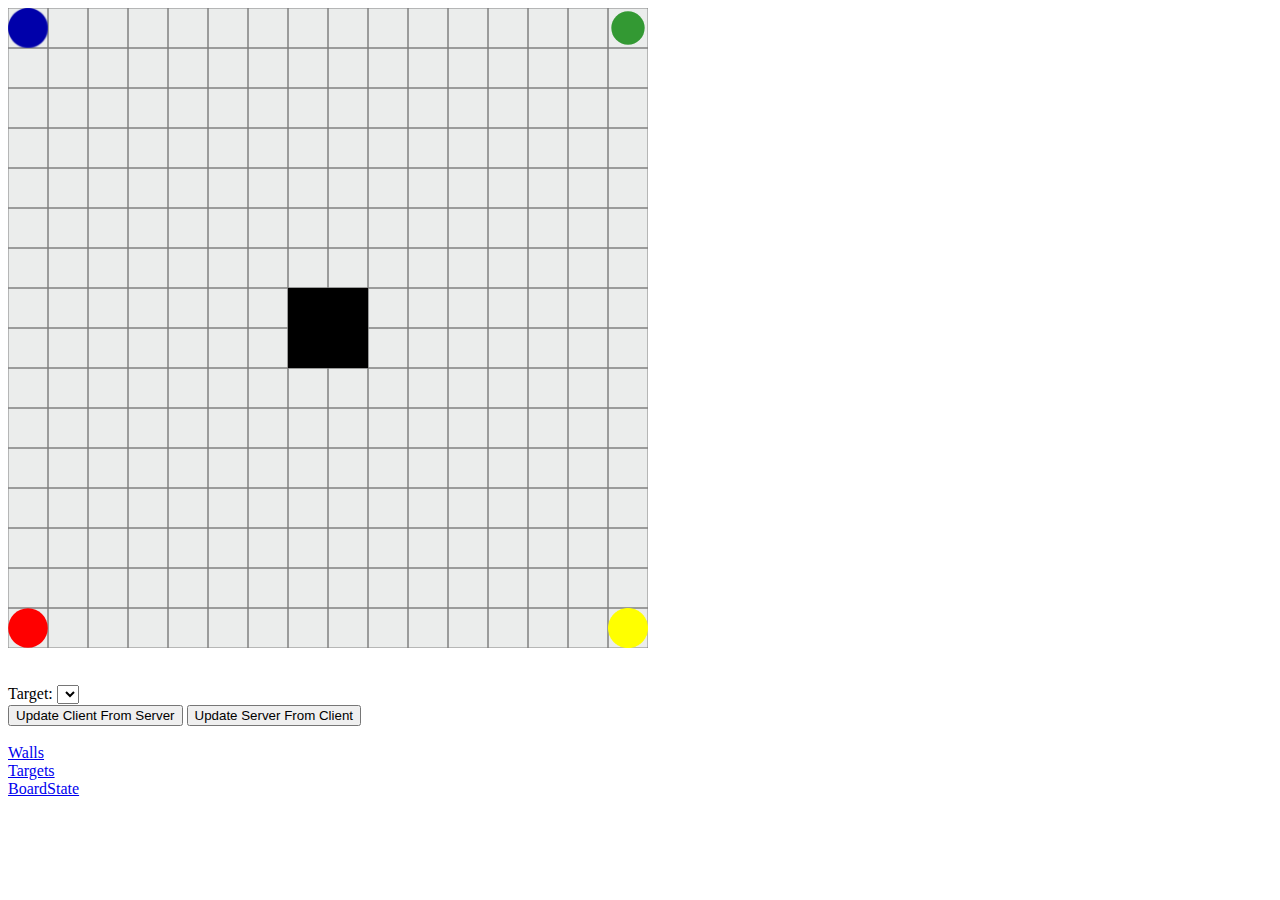
==== richochetrobots2/index.html @ be1b6a7b "a" ====
<html>

<head>
<link rel="stylesheet" type="text/css" href="mystyle.css">
<script
  src="https://ajax.googleapis.com/ajax/libs/jquery/1.12.4/jquery.min.js"></script>
<script src="myjavascript.js"></script>
</head>

<body onload="init()">
  <div id="board">
    <canvas id="canvasBoard" width="640" height="640"></canvas>
    <svg id="boardSvg" width="640" height="640">
    </svg>

    <img class="robot" id="redRobot" width="40" height="40"
      src="images/red_circle.svg" alt="Red Robot"
      onclick="justClicked('Red')"> <img class="robot"
      id="yellowRobot" width="40" height="40"
      src="images/yellow_circle.png" alt="Yellow Robot"
      onclick="justClicked('Yellow')"> <img class="robot"
      id="greenRobot" width="40" height="40"
      src="images/green_circle.svg" alt="Green Robot"
      onclick="justClicked('Green')"> <img class="robot"
      id="blueRobot" width="40" height="40" src="images/blue_circle.png"
      alt="Blue Robot" onclick="justClicked('Blue')">
  </div>

  <br/><br/>
  
  <div id="buttons">
    Target: <select id="targetListBox" onchange="targetSelectedFromListBox()"></select>
    <button id="solveGameButton" onclick="ajaxSolveGame()" style="visibility:hidden">Solve game</button>
    <br />
    
    <button onclick="ajaxUpdateClientFromServer()"> Update Client From Server</button>
    <button onclick="ajaxUpdateServerFromClient()"> Update Server From Client</button>
        
    <div id="message"></div>
    <div id="updates"></div>

    <br /> <a href="/ricochet/board/walls/get">Walls</a>
    <br /> <a href="/ricochet/board/targets/get">Targets</a>
    <br /> <a href="/ricochet/boardstate/get">BoardState</a>
</body>
</html>
---- richochetrobots2/mystyle.css ----
#board {
 position: relative;
 width: 640;
 height: 640;
}

#canvasBoard {
 position: absolute;
 display: block;
 z-index: 2;
}

#boardSvg {
 position: absolute;
 display: block;
 background-color: #ebedec;
 z-index: 1;
}


#redSquare {
 fill: rgb(225, 0, 0);
 x: 520;
 y: 400;
}

.robot {
 position: absolute;
 z-index: 99;
}

#blueRobot {
 top: 0;
 left: 0;
}

#greenRobot {
 top: 0;
 right: 0;
}

#redRobot {
 top: 600;
 left: 0;
}

#yellowRobot {
 top: 600;
 right: 0;
}
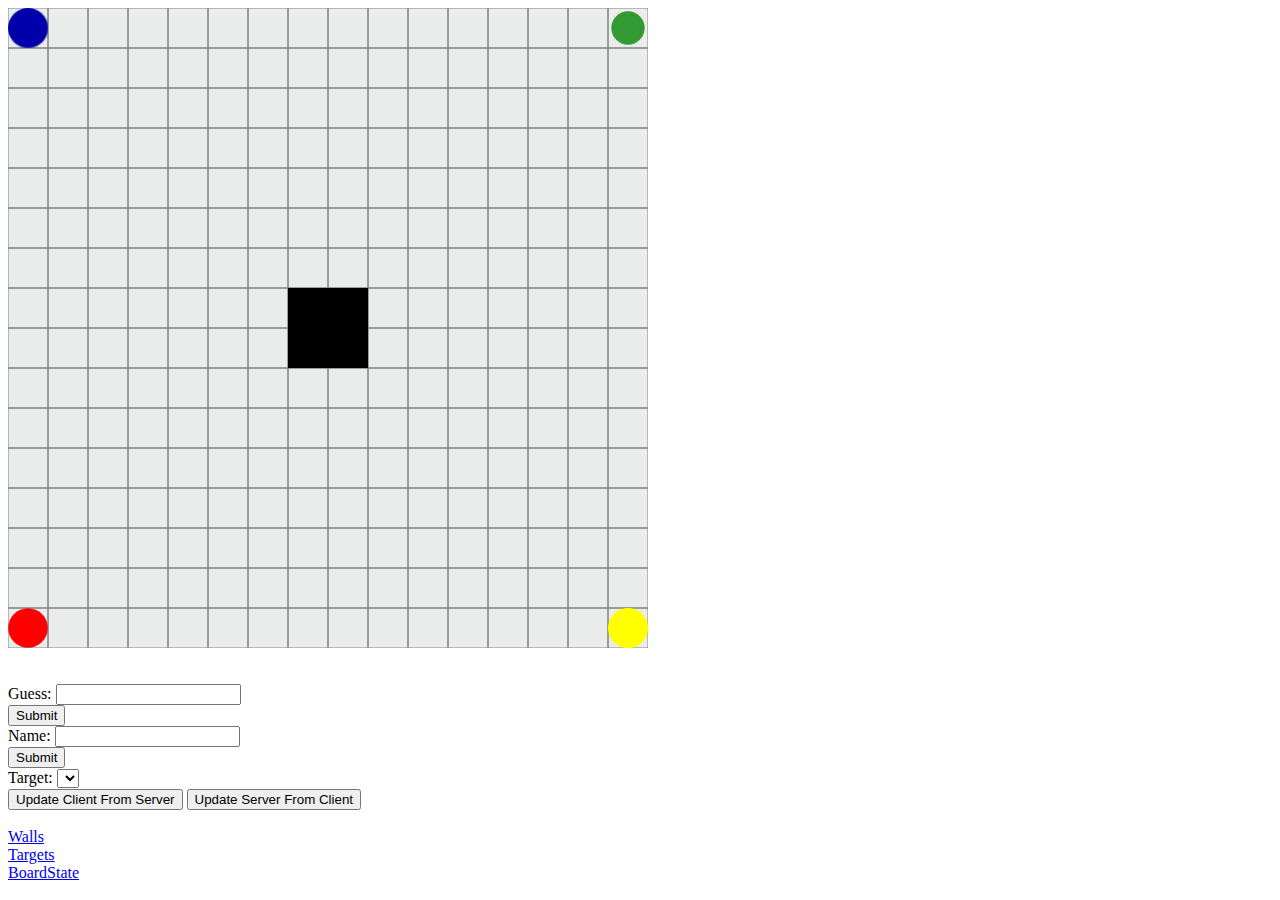
==== commit cfe14288: "a" ====
--- a/richochetrobots2/index.html
+++ b/richochetrobots2/index.html
@@ -8,6 +8,7 @@
 </head>
 
 <body onload="init()">
+
   <div id="board">
     <canvas id="canvasBoard" width="640" height="640"></canvas>
     <svg id="boardSvg" width="640" height="640">
@@ -28,6 +29,22 @@
 
   <br/><br/>
   
+  
+  <div id = "guesses">
+    Guess: <input id="guessBox" type="text"><br>
+    <button id="submitGuess" onclick="ajaxSubmitGuess()">
+    Submit
+    </button>
+    <div>
+    Name: <input id="nameBox" type="text"><br>
+    <button id="submitName" onclick="ajaxAddNewPlayer()">
+    Submit
+    </button>
+    </div>
+  </div>
+  
+  
+  
   <div id="buttons">
     Target: <select id="targetListBox" onchange="targetSelectedFromListBox()"></select>
     <button id="solveGameButton" onclick="ajaxSolveGame()" style="visibility:hidden">Solve game</button>
@@ -42,5 +59,9 @@
     <br /> <a href="/ricochet/board/walls/get">Walls</a>
     <br /> <a href="/ricochet/board/targets/get">Targets</a>
     <br /> <a href="/ricochet/boardstate/get">BoardState</a>
+    </div>
+  
 </body>
+
+
 </html>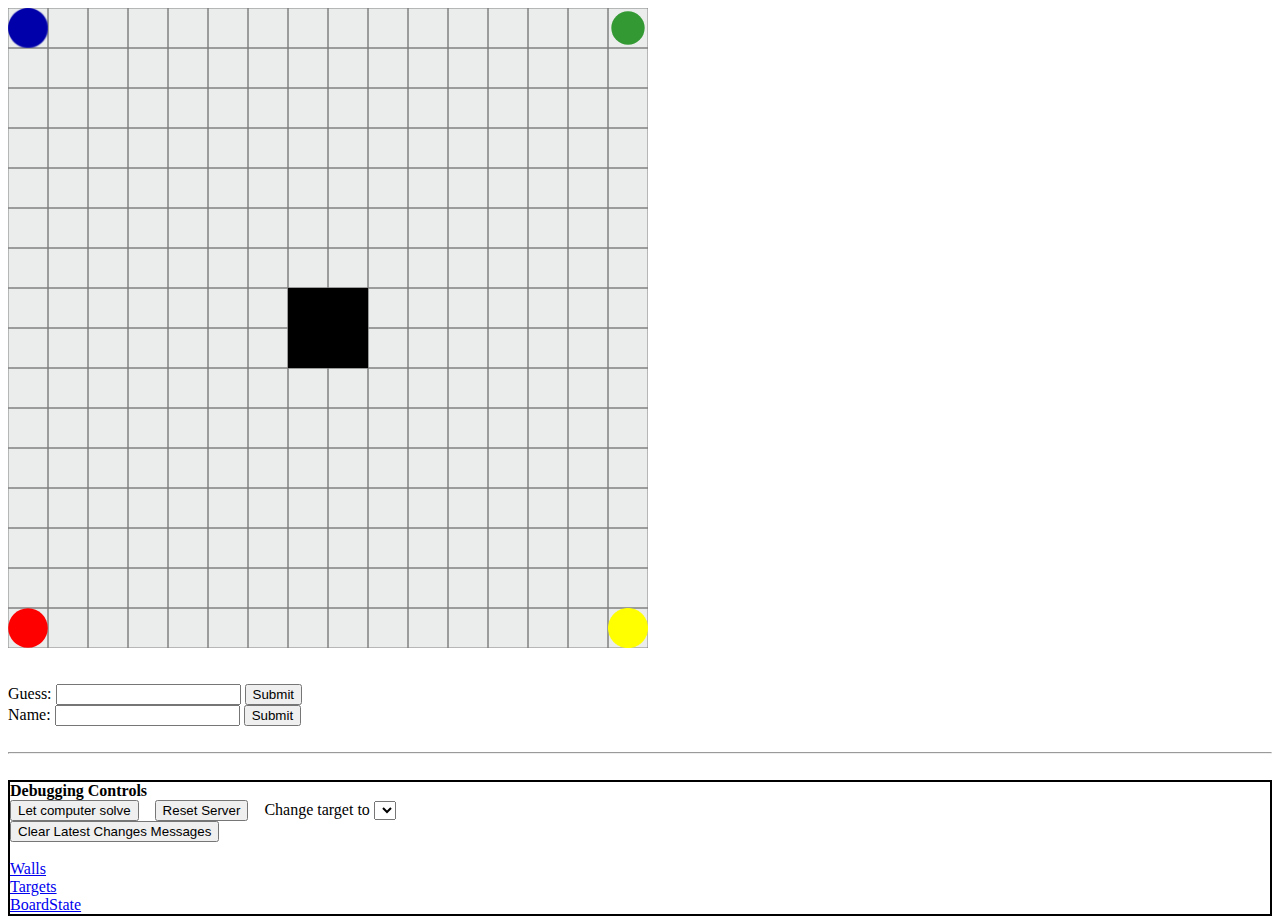
==== commit 24243755: "a" ====
--- a/richochetrobots2/index.html
+++ b/richochetrobots2/index.html
@@ -8,60 +8,57 @@
 </head>
 
 <body onload="init()">
-
   <div id="board">
     <canvas id="canvasBoard" width="640" height="640"></canvas>
-    <svg id="boardSvg" width="640" height="640">
-    </svg>
+    <svg id="boardSvg" width="640" height="640"></svg>
 
     <img class="robot" id="redRobot" width="40" height="40"
-      src="images/red_circle.svg" alt="Red Robot"
-      onclick="justClicked('Red')"> <img class="robot"
-      id="yellowRobot" width="40" height="40"
-      src="images/yellow_circle.png" alt="Yellow Robot"
-      onclick="justClicked('Yellow')"> <img class="robot"
-      id="greenRobot" width="40" height="40"
-      src="images/green_circle.svg" alt="Green Robot"
-      onclick="justClicked('Green')"> <img class="robot"
-      id="blueRobot" width="40" height="40" src="images/blue_circle.png"
-      alt="Blue Robot" onclick="justClicked('Blue')">
+      src="images/red_circle.svg"
+      onclick="justClicked('Red')">
+    <img class="robot" id="yellowRobot" width="40" height="40"
+      src="images/yellow_circle.png"
+      onclick="justClicked('Yellow')">
+    <img class="robot" id="greenRobot" width="40" height="40"
+      src="images/green_circle.svg"
+      onclick="justClicked('Green')">
+    <img class="robot" id="blueRobot" width="40" height="40"
+       src="images/blue_circle.png"
+      onclick="justClicked('Blue')">
   </div>
 
   <br/><br/>
   
+  <div id = "guesses">
+    <div>
+    Guess: <input id="guessBox" type="text"> <button id="submitGuess" onclick="ajaxSubmitGuess()">Submit</button>
+    </div>
+    <div>
+    Name: <input id="nameBox" type="text"> <button id="submitName" onclick="ajaxAddNewPlayer()">Submit</button>
+    </div>
+  </div>
+
+  <div id="message"></div>
   
-  <div id = "guesses">
-    Guess: <input id="guessBox" type="text"><br>
-    <button id="submitGuess" onclick="ajaxSubmitGuess()">
-    Submit
-    </button>
+  <br/><hr><br/>
+  
+  <div id="debugDiv">
+    <strong>Debugging Controls</strong>
+    <br/>
+    <button id="solveGameButton" onclick="ajaxSolveGame()">Let computer solve</button>
+    &nbsp;&nbsp;
+    <button onclick="ajaxResetServer()">Reset Server</button>
+    &nbsp;&nbsp;
+    Change target to <select id="targetListBox" onchange="targetSelectedFromListBox()"></select>
+    
+    <br/><button onclick="clearLatestChangesMessages()">Clear Latest Changes Messages</button>
+    <div id="latestChangesMessages"></div>
+
     <div>
-    Name: <input id="nameBox" type="text"><br>
-    <button id="submitName" onclick="ajaxAddNewPlayer()">
-    Submit
-    </button>
+      <br /> <a href="/ricochet/board/walls/get">Walls</a>
+      <br /> <a href="/ricochet/board/targets/get">Targets</a>
+      <br /> <a href="/ricochet/boardstate/get">BoardState</a>
     </div>
   </div>
   
-  
-  
-  <div id="buttons">
-    Target: <select id="targetListBox" onchange="targetSelectedFromListBox()"></select>
-    <button id="solveGameButton" onclick="ajaxSolveGame()" style="visibility:hidden">Solve game</button>
-    <br />
-    
-    <button onclick="ajaxUpdateClientFromServer()"> Update Client From Server</button>
-    <button onclick="ajaxUpdateServerFromClient()"> Update Server From Client</button>
-        
-    <div id="message"></div>
-    <div id="updates"></div>
-
-    <br /> <a href="/ricochet/board/walls/get">Walls</a>
-    <br /> <a href="/ricochet/board/targets/get">Targets</a>
-    <br /> <a href="/ricochet/boardstate/get">BoardState</a>
-    </div>
-  
 </body>
-
-
 </html>--- a/richochetrobots2/mystyle.css
+++ b/richochetrobots2/mystyle.css
@@ -17,14 +17,8 @@
  z-index: 1;
 }
 
-
-#redSquare {
- fill: rgb(225, 0, 0);
- x: 520;
- y: 400;
-}
-
 .robot {
+ visibility: hidden;
  position: absolute;
  z-index: 99;
 }
@@ -47,4 +41,9 @@
 #yellowRobot {
  top: 600;
  right: 0;
+}
+
+#debugDiv {
+  border-style: solid;
+  border-width: 2;
 }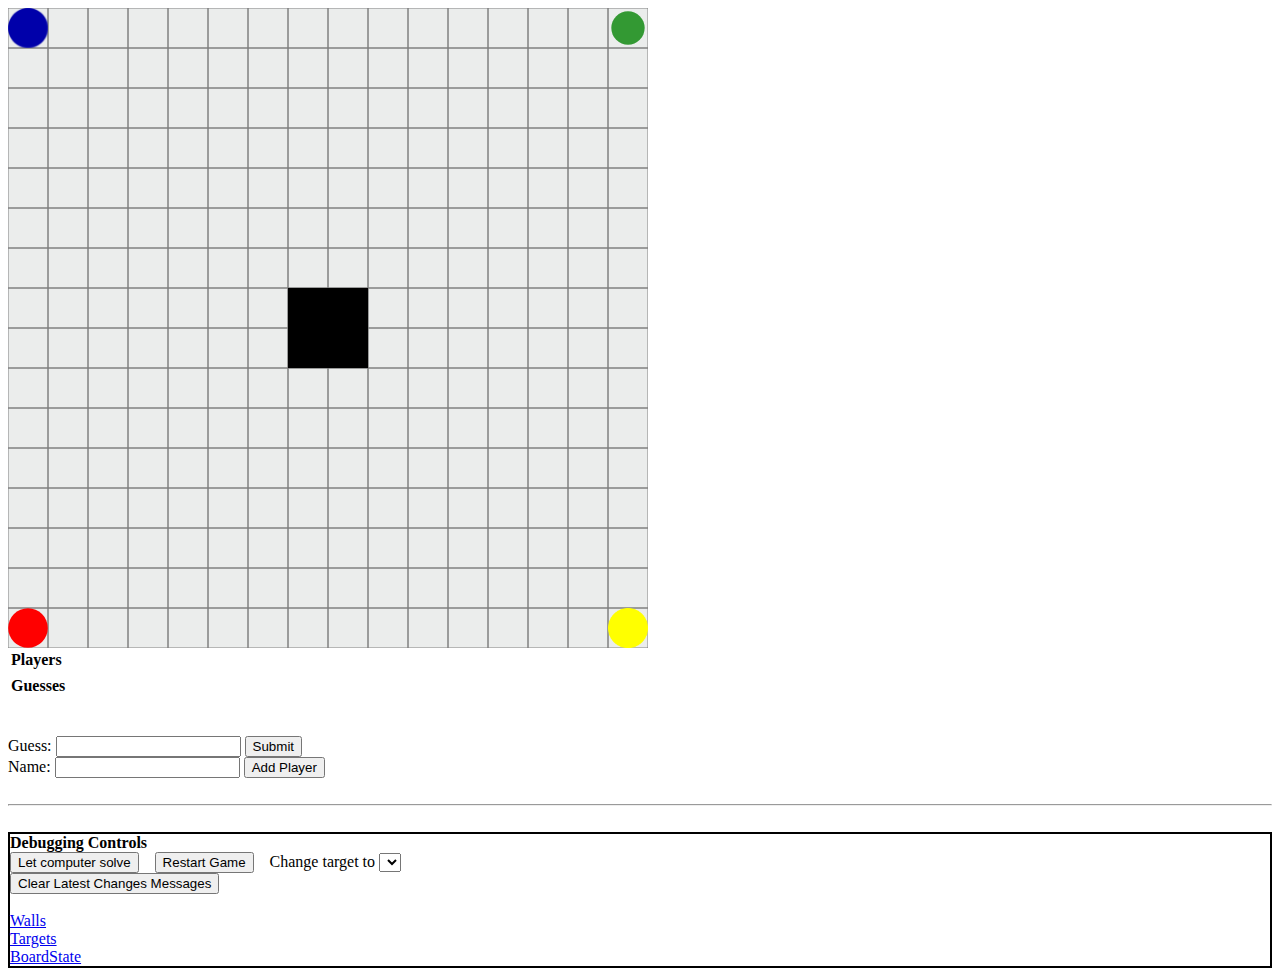
==== commit 54dc7ffb: "a" ====
--- a/richochetrobots2/index.html
+++ b/richochetrobots2/index.html
@@ -25,7 +25,22 @@
        src="images/blue_circle.png"
       onclick="justClicked('Blue')">
   </div>
-
+  <div>
+  <table id="playerIds">
+  <tr>
+    <th>
+    Players
+    <th>
+  <tr>
+  </table>
+  <table id="guesses">
+  <tr>
+    <th>
+    Guesses
+    <th>
+  <tr>
+  </table>
+  </div>
   <br/><br/>
   
   <div id = "guesses">
@@ -33,7 +48,7 @@
     Guess: <input id="guessBox" type="text"> <button id="submitGuess" onclick="ajaxSubmitGuess()">Submit</button>
     </div>
     <div>
-    Name: <input id="nameBox" type="text"> <button id="submitName" onclick="ajaxAddNewPlayer()">Submit</button>
+    Name: <input id="nameBox" type="text"> <button id="submitName" onclick="ajaxAddNewPlayer()">Add Player</button>
     </div>
   </div>
 
@@ -46,7 +61,7 @@
     <br/>
     <button id="solveGameButton" onclick="ajaxSolveGame()">Let computer solve</button>
     &nbsp;&nbsp;
-    <button onclick="ajaxResetServer()">Reset Server</button>
+    <button onclick="ajaxRestartGame()">Restart Game</button>
     &nbsp;&nbsp;
     Change target to <select id="targetListBox" onchange="targetSelectedFromListBox()"></select>
     
@@ -59,6 +74,5 @@
       <br /> <a href="/ricochet/boardstate/get">BoardState</a>
     </div>
   </div>
-  
 </body>
 </html>--- a/richochetrobots2/mystyle.css
+++ b/richochetrobots2/mystyle.css
@@ -46,4 +46,4 @@
 #debugDiv {
   border-style: solid;
   border-width: 2;
-}+}
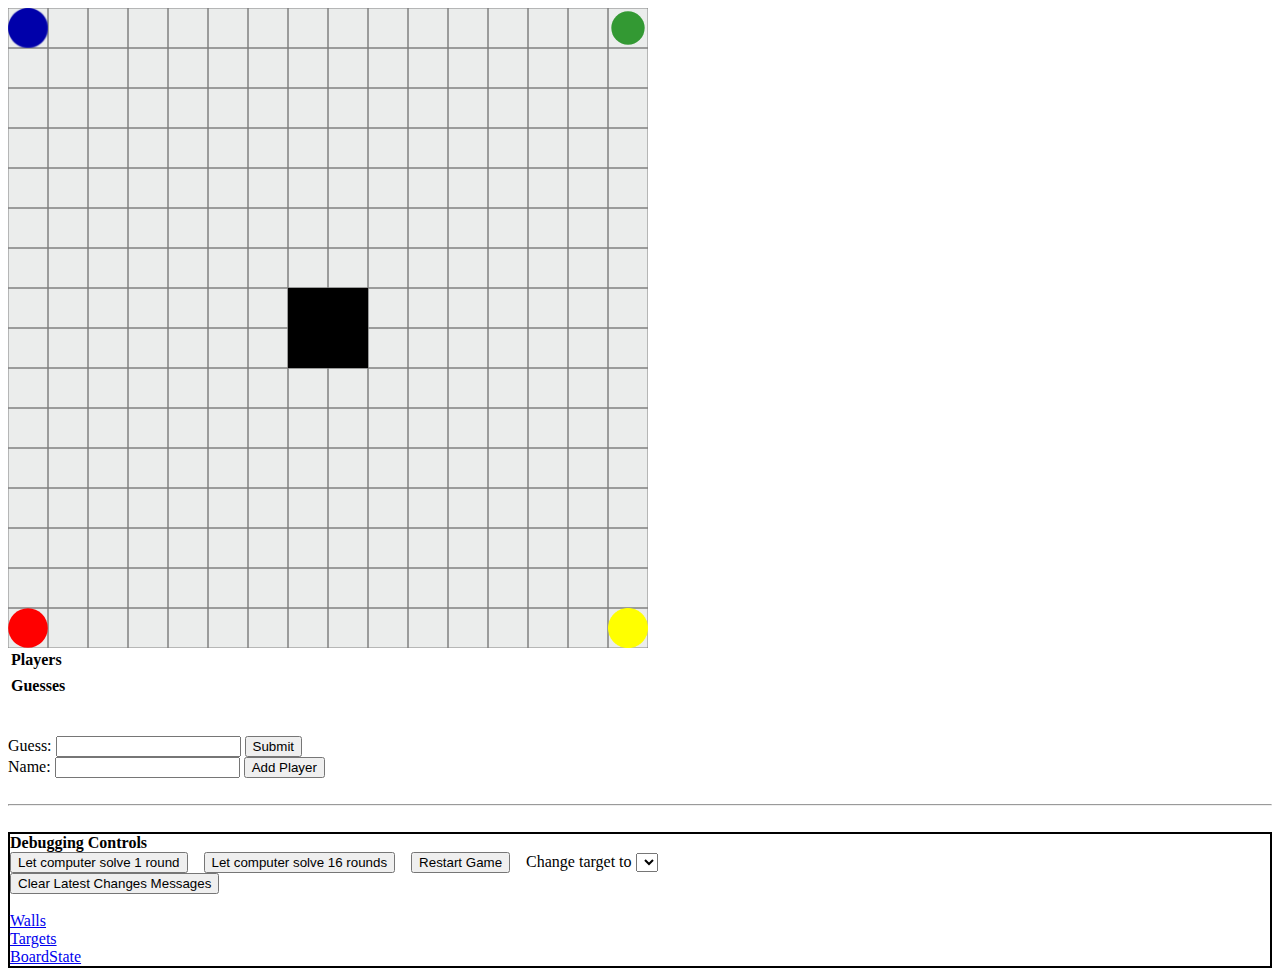
==== commit 8b354936: "a" ====
--- a/richochetrobots2/index.html
+++ b/richochetrobots2/index.html
@@ -59,7 +59,9 @@
   <div id="debugDiv">
     <strong>Debugging Controls</strong>
     <br/>
-    <button id="solveGameButton" onclick="ajaxSolveGame()">Let computer solve</button>
+    <button id="solveGameButton" onclick="ajaxSolveGame(1)">Let computer solve 1 round</button>
+    &nbsp;&nbsp;
+    <button id="solveGameButton" onclick="ajaxSolveGame(16)">Let computer solve 16 rounds</button>
     &nbsp;&nbsp;
     <button onclick="ajaxRestartGame()">Restart Game</button>
     &nbsp;&nbsp;
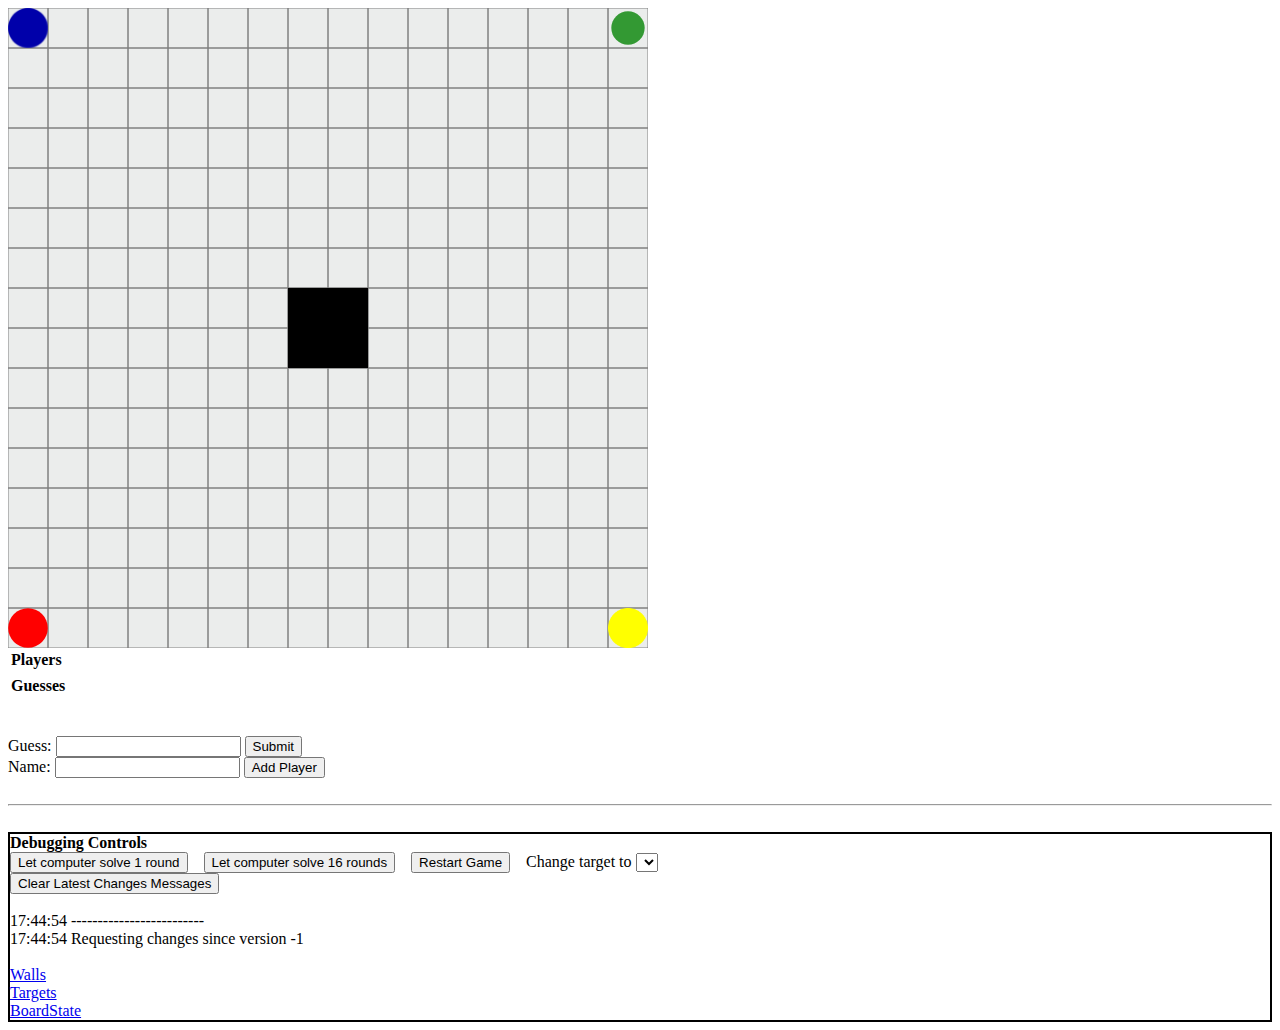
==== commit b23f602b: "a" ====
--- a/richochetrobots2/index.html
+++ b/richochetrobots2/index.html
@@ -1,6 +1,7 @@
 <html>
 
 <head>
+<link rel="icon" type="image/png" sizes="32x32" href="/favicon-32x32.png">
 <link rel="stylesheet" type="text/css" href="mystyle.css">
 <script
   src="https://ajax.googleapis.com/ajax/libs/jquery/1.12.4/jquery.min.js"></script>
@@ -68,6 +69,8 @@
     Change target to <select id="targetListBox" onchange="targetSelectedFromListBox()"></select>
     
     <br/><button onclick="clearLatestChangesMessages()">Clear Latest Changes Messages</button>
+    <span id="currentClientVersion"></span>
+    <span id="highestKnownServerVersion"></span>
     <div id="latestChangesMessages"></div>
 
     <div>
